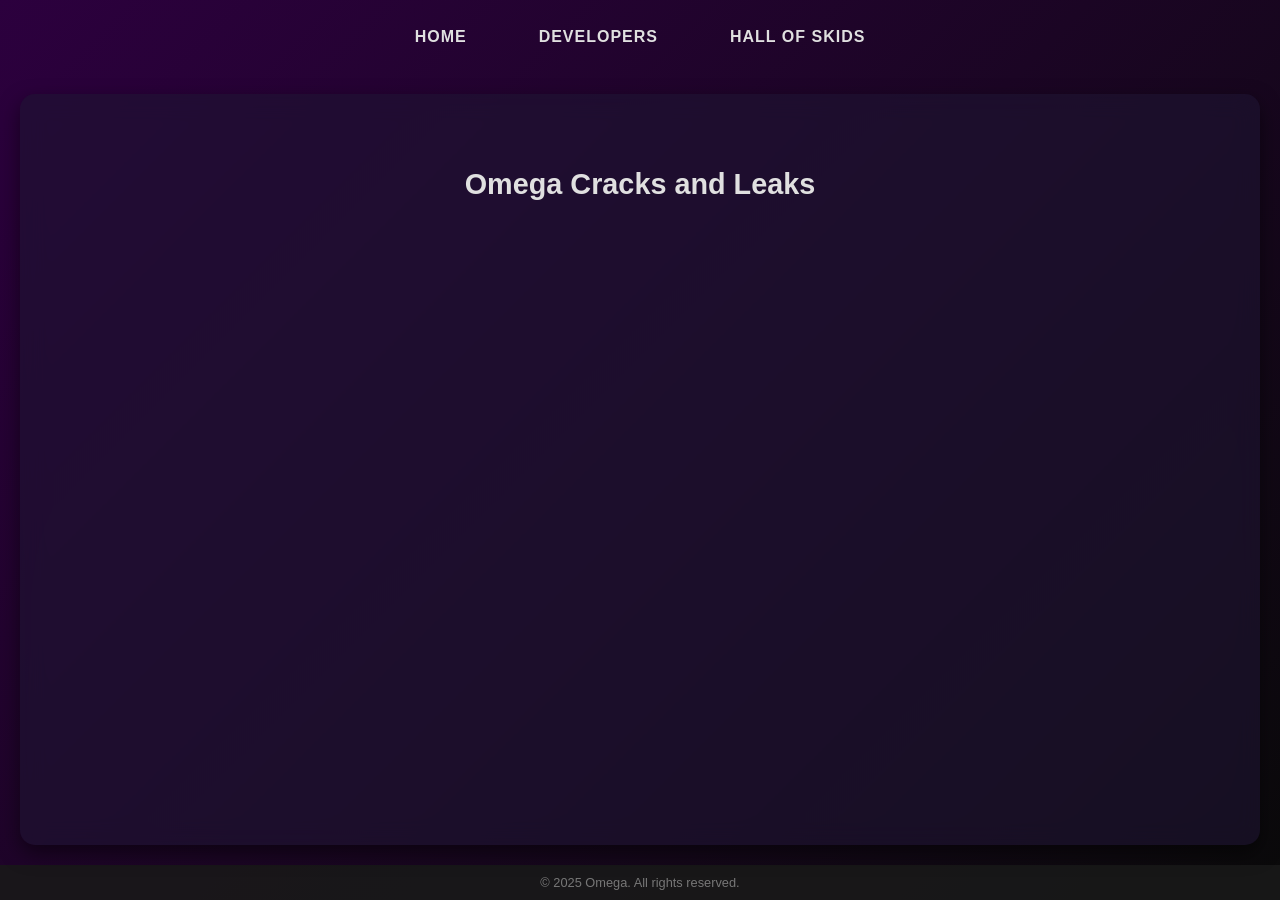
==== index.html @ a43f51a3 "update" ====
<!DOCTYPE html>
<html lang="en">
<head>
  <meta charset="UTF-8" />
  <meta name="viewport" content="width=device-width, initial-scale=1.0" />
  <meta http-equiv="X-UA-Compatible" content="IE=edge" />
  <title>OMEGA | Home</title>
  <link rel="icon" href="assets/icon.webp" type="image/webp"/>
  <link rel="stylesheet" href="styles.css" />

</head>
<body>
<main>
  <div class="header">
   <a href="index.html">Home</a>
   <a href="developers.html">Developers</a>
   <a href="hoa.html">Hall of Skids</a>
  </div>
  <section class="content">
    <h2>Omega Cracks and Leaks</h2>
  </section>
  <div class="footer">
    &copy; 2025 Omega. All rights reserved.
  </div>
</main>
  <script src="assets/script.js"></script>
</body>
</html>
---- styles.css ----
body {
  font-family: 'Segoe UI', Tahoma, Geneva, Verdana, sans-serif;
  background: linear-gradient(135deg, #2c003e, #0a0a0a);
  color: #e0e0e0;
  min-height: 100vh;
  display: flex;
  flex-direction: column;
  margin: 0;
  padding: 0;
}

main {
  flex: 1;
  display: flex;
  flex-direction: column;
}

.header {
  background: transparent;
  display: flex;
  align-items: center;
  justify-content: center;
  gap: 40px;
  padding: 20px 0;
  font-size: 1rem;
  font-weight: 600;
  letter-spacing: 1px;
  text-transform: uppercase;
}

.header a {
  color: #e0e0e0;
  text-decoration: none;
  padding: 8px 16px;
  border-radius: 30px;
  transition: background 0.3s ease, color 0.3s ease;
}

.header a:hover {
  background: #5e00a5;
  color: #ffffff;
}

.content {
  flex: 1;
  padding: 50px;
  margin: 20px;
  border-radius: 15px;
  text-align: center;
  font-size: 1.2rem;
  background: rgba(30, 20, 50, 0.6);
  backdrop-filter: blur(12px);
  box-shadow: 0 8px 20px rgba(0, 0, 0, 0.5);
}

.footer {
  background: rgba(25, 25, 25, 0.9);
  text-align: center;
  font-size: 0.8rem;
  padding: 10px 0;
  color: #777;
}

button {
  background: linear-gradient(90deg, #5e00a5, #8e2de2);
  border: none;
  color: #fff;
  padding: 15px 40px;
  border-radius: 60px;
  font-size: 1.1rem;
  font-weight: 600;
  cursor: pointer;
  transition: background 0.3s ease, transform 0.2s ease;
  box-shadow: 0 4px 12px rgba(142, 45, 226, 0.4);
}

button:hover {
  background: linear-gradient(90deg, #8e2de2, #5e00a5);
  transform: scale(1.07);
}
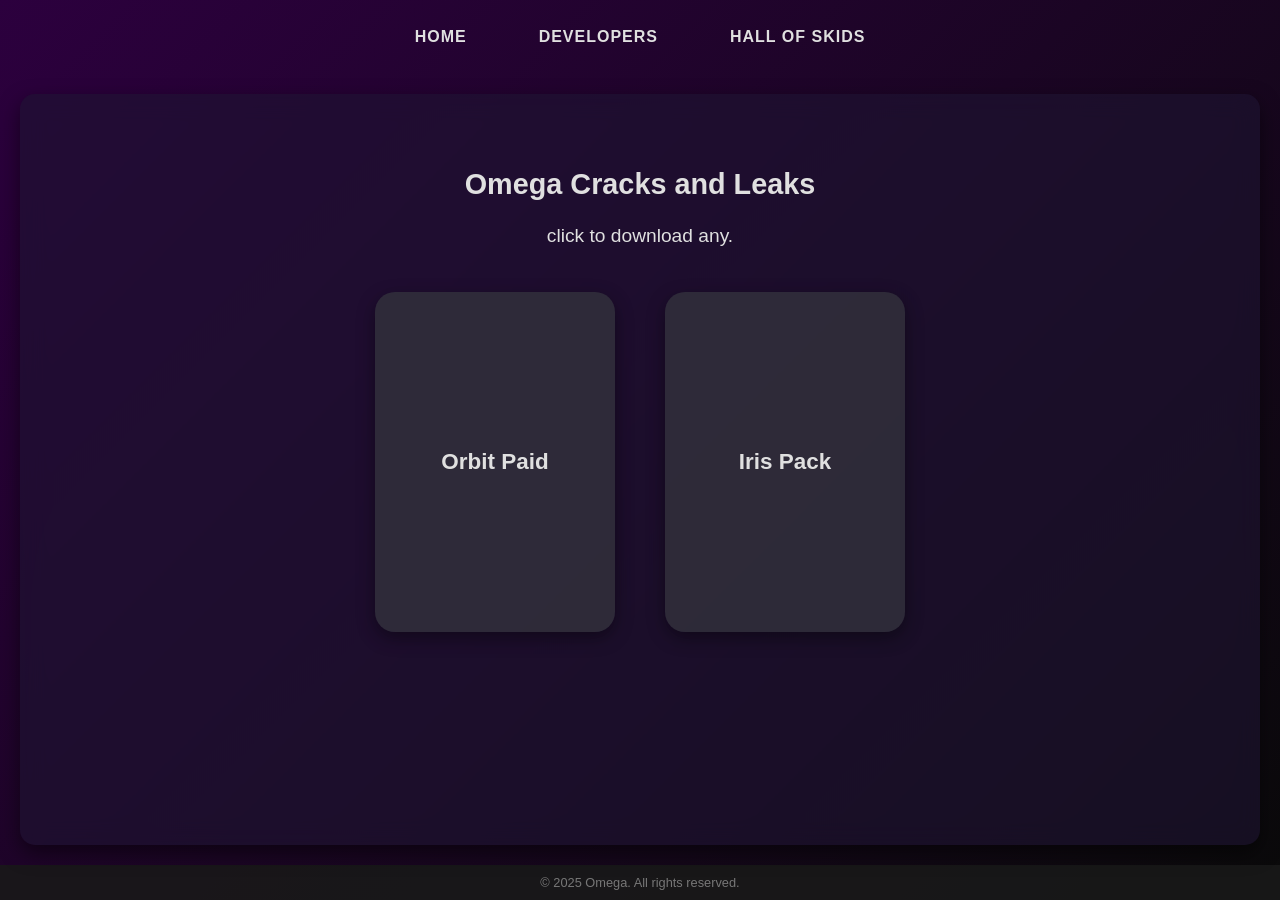
==== commit 1bb1ff5f: "Update index.html" ====
--- a/index.html
+++ b/index.html
@@ -18,6 +18,15 @@
   </div>
   <section class="content">
     <h2>Omega Cracks and Leaks</h2>
+    click to download any.
+    <div class="panel-grid">
+  <a href="https://github.com/hawadeb/orbitdll/raw/refs/heads/main/ORBIT%20PAID.dll" class="panel" download>
+    <h3>Orbit Paid</h3></h3>
+  </a>
+  <a href="https://github.com/hawadeb/IrisPack/raw/refs/heads/main/Iris%20Menu%20Fucked.rar%20(2)%20(extract.me).zip" class="panel" download>
+    <h3>Iris Pack</h3></h3>
+  </a>
+</div>
   </section>
   <div class="footer">
     &copy; 2025 Omega. All rights reserved.
--- a/styles.css
+++ b/styles.css
@@ -27,6 +27,37 @@
   letter-spacing: 1px;
   text-transform: uppercase;
 }
+.panel-grid {
+  display: flex;
+  flex-wrap: wrap;
+  justify-content: center;
+  padding: 30px;
+  gap: 20px;
+}
+
+.panel {
+  width: 200px;
+  height: 300px;
+  padding: 20px;
+  margin: 15px;
+  background: rgba(50, 50, 60, 0.8);
+  border-radius: 20px;
+  color: #e0e0e0;
+  text-align: center;
+  text-decoration: none;
+  display: flex;
+  flex-direction: column;
+  justify-content: center;
+  transition: transform 0.2s ease, background 0.3s ease;
+  box-shadow: 0 6px 18px rgba(0, 0, 0, 0.4);
+}
+
+.panel:hover {
+  background: rgba(90, 0, 140, 0.9);
+  transform: translateY(-5px);
+  color: #fff;
+}
+
 
 .header a {
   color: #e0e0e0;
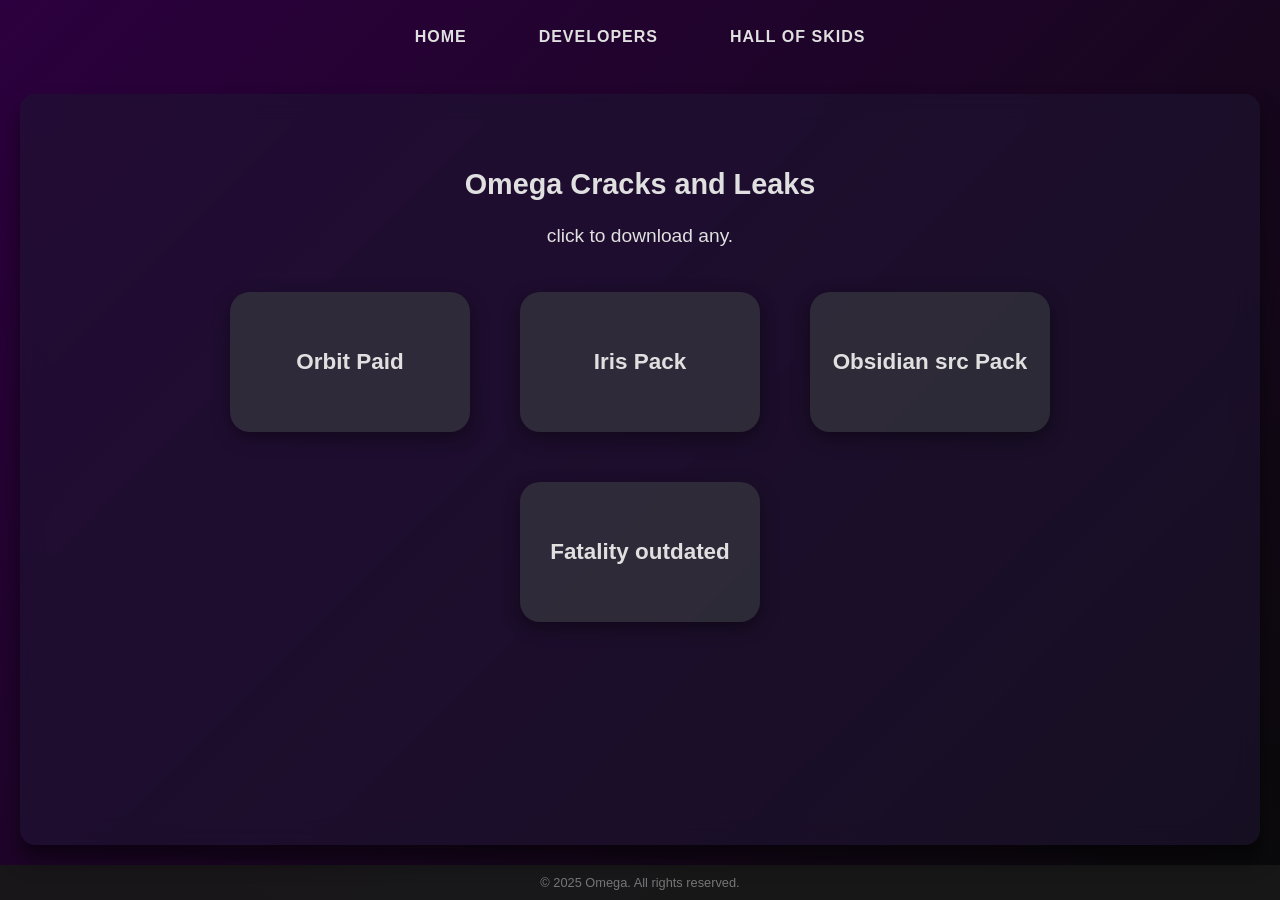
==== commit ad130fb3: "Update index.html" ====
--- a/index.html
+++ b/index.html
@@ -26,6 +26,14 @@
   <a href="https://github.com/hawadeb/IrisPack/raw/refs/heads/main/Iris%20Menu%20Fucked.rar%20(2)%20(extract.me).zip" class="panel" download>
     <h3>Iris Pack</h3></h3>
   </a>
+      <a href="https://github.com/hawadeb/omega-website/raw/refs/heads/main/assets/obsidian.lol.zip" class="panel" download>
+    <h3>Obsidian src Pack</h3></h3>
+  </a>
+
+      <a href="https://github.com/hawadeb/omega-website/raw/refs/heads/main/assets/fatality-fxzh_crack.dll" class="panel" download>
+    <h3>Fatality outdated</h3></h3>
+  </a>
+      
 </div>
   </section>
   <div class="footer">
--- a/styles.css
+++ b/styles.css
@@ -37,7 +37,7 @@
 
 .panel {
   width: 200px;
-  height: 300px;
+  height: 100px;
   padding: 20px;
   margin: 15px;
   background: rgba(50, 50, 60, 0.8);
@@ -58,6 +58,52 @@
   color: #fff;
 }
 
+.hoa-panel img {
+  align-self: center;
+  
+  border-radius: 10px;
+  width: 80%;
+  height: 100%;
+}
+
+.hoa-panel h2{
+  text-decoration: underline;
+  
+  font-size: 20px;
+  width: 100%;
+  height: 5%;
+}
+
+.hoa-panel h3{
+  font-size: 15px;
+  align-content: center;
+  width: 100%;
+  height: 20%;
+ }
+
+.hoa-panel {
+  width: 200px;
+  height: 210px;
+  padding: 20px;
+  margin: 15px;
+  background: rgba(50, 50, 60, 0.8);
+  border-radius: 20px;
+  color: #e0e0e0;
+  text-align: center;
+  text-decoration: none;
+  display: flex;
+  flex-direction: column;
+  justify-content: center;
+  transition: transform 0.2s ease, background 0.3s ease;
+  box-shadow: 0 6px 18px rgba(0, 0, 0, 0.4);
+}
+
+.hoa-panel:hover {
+  background: rgba(90, 0, 140, 0.9);
+  transform: translateY(-5px);
+  color: #fff;
+}
+
 
 .header a {
   color: #e0e0e0;
@@ -73,6 +119,7 @@
 }
 
 .content {
+  
   flex: 1;
   padding: 50px;
   margin: 20px;
@@ -81,7 +128,7 @@
   font-size: 1.2rem;
   background: rgba(30, 20, 50, 0.6);
   backdrop-filter: blur(12px);
-  box-shadow: 0 8px 20px rgba(0, 0, 0, 0.5);
+  box-shadow: 0 15px 20px rgba(0, 0, 0, 0.5);
 }
 
 .footer {
@@ -109,3 +156,51 @@
   background: linear-gradient(90deg, #8e2de2, #5e00a5);
   transform: scale(1.07);
 }
+
+.dev-panel img {
+  box-shadow: 0 4px 12px rgba(142, 45, 226, 0.4);
+  
+  align-self: center; 
+
+  border-radius: 100%;
+  width: 60%;
+  height: 100%;
+}
+
+.dev-panel h2{
+  text-decoration: underline;
+
+  font-size: 20px;
+  width: 100%;
+  height: 5%;
+}
+
+.dev-panel h3{
+  font-size: 15px;
+  align-content: center;
+  width: 100%;
+  height: 20%;
+}
+
+.dev-panel {
+  width: 200px;
+  height: 220px;
+  padding: 20px;
+  margin: 15px;
+  background: rgba(50, 50, 60, 0.8);
+  border-radius: 20px;
+  color: #e0e0e0;
+  text-align: center;
+  text-decoration: none;
+  display: flex;
+  flex-direction: column;
+  justify-content: center;
+  transition: transform 0.2s ease, background 0.3s ease;
+  box-shadow: 0 6px 18px rgba(0, 0, 0, 0.4);
+}
+
+.dev-panel:hover {
+  background: rgba(90, 0, 140, 0.9);
+  transform: translateY(-5px);
+  color: #fff;
+}
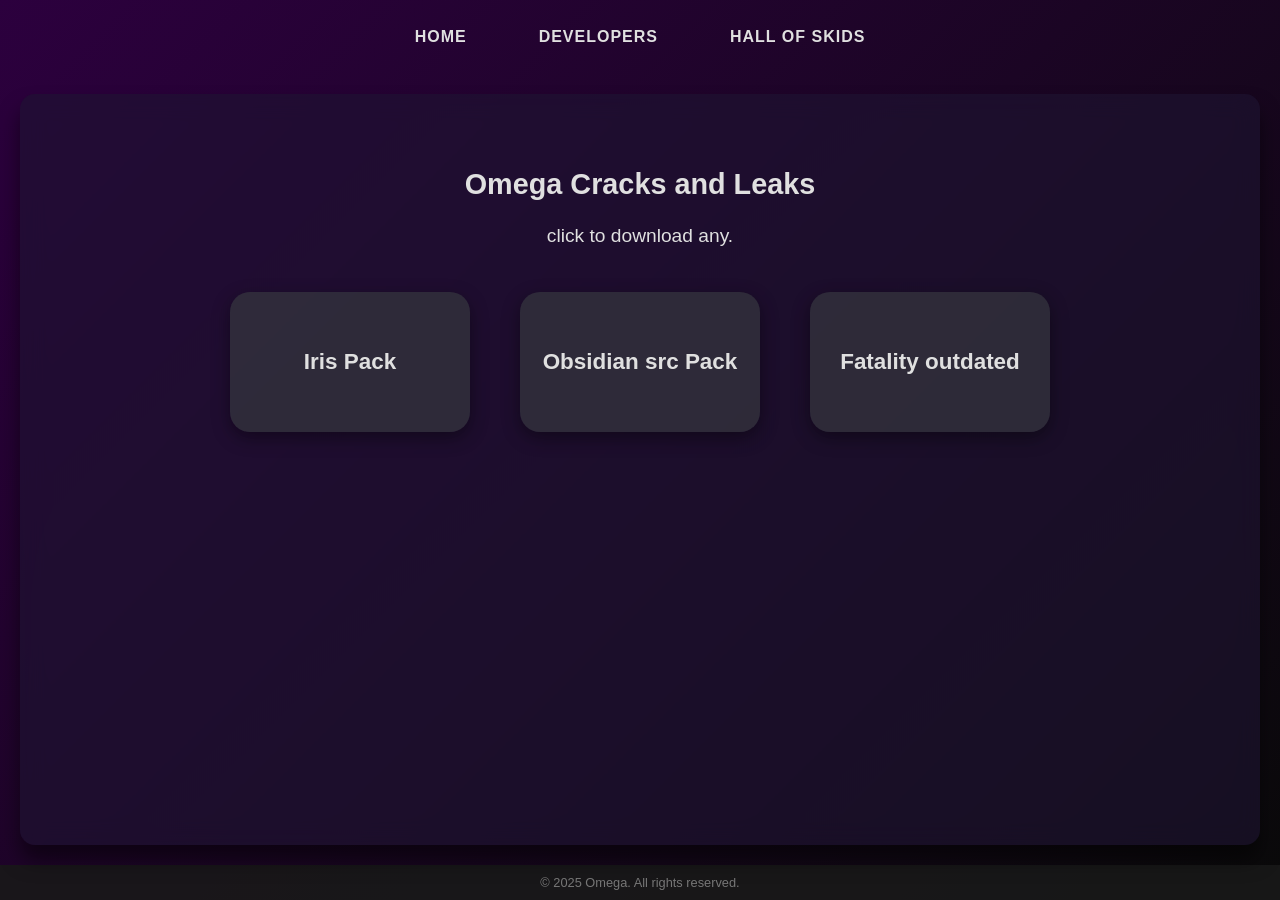
==== commit 121066f2: "Update index.html" ====
--- a/index.html
+++ b/index.html
@@ -20,9 +20,7 @@
     <h2>Omega Cracks and Leaks</h2>
     click to download any.
     <div class="panel-grid">
-  <a href="https://github.com/hawadeb/orbitdll/raw/refs/heads/main/ORBIT%20PAID.dll" class="panel" download>
-    <h3>Orbit Paid</h3></h3>
-  </a>
+
   <a href="https://github.com/hawadeb/IrisPack/raw/refs/heads/main/Iris%20Menu%20Fucked.rar%20(2)%20(extract.me).zip" class="panel" download>
     <h3>Iris Pack</h3></h3>
   </a>
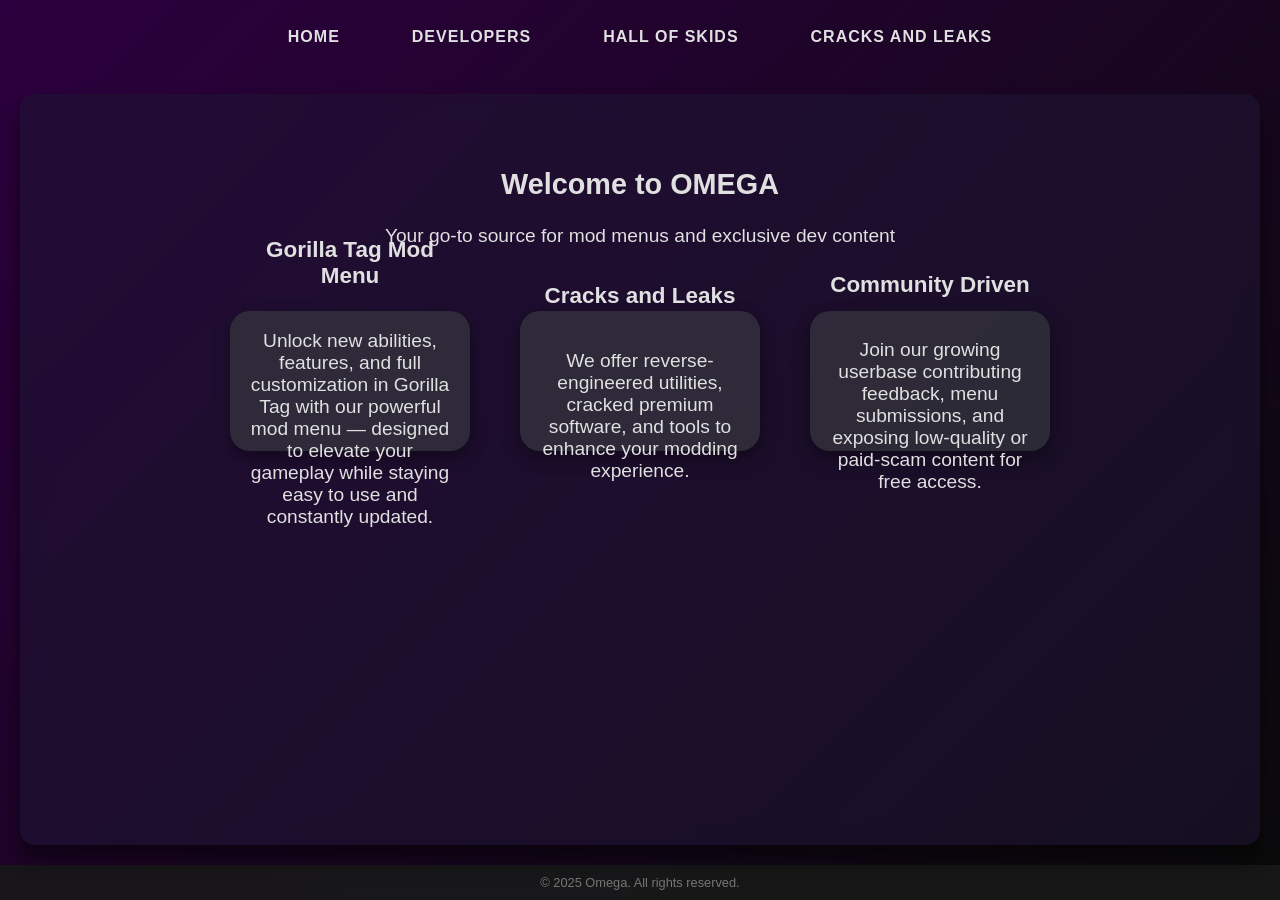
==== commit ccb9180d: "Update index.html gpt generated info here to sound smart and sophisticated and professional" ====
--- a/index.html
+++ b/index.html
@@ -4,41 +4,54 @@
   <meta charset="UTF-8" />
   <meta name="viewport" content="width=device-width, initial-scale=1.0" />
   <meta http-equiv="X-UA-Compatible" content="IE=edge" />
+  <meta property="og:title" content="OMEGA" />
+  <meta property="og:description" content="OMEGA – Your go-to place to discover your favorite menus, completely FREE!" />
+  <meta property="og:image" content="https://cdn.discordapp.com/attachments/1355289367161077792/1361122915650764940/6db07cef-10c6-42d0-ba64-9406eda08eed.gif" />
+  <meta property="og:image:width" content="1200" />
+  <meta property="og:image:height" content="630" />
+  <meta property="og:url" content="https://omega-top.top" />
+  <meta property="og:type" content="website" />
   <title>OMEGA | Home</title>
-  <link rel="icon" href="assets/icon.webp" type="image/webp"/>
+  <link rel="icon" href="assets/images/icon.webp" type="image/webp" />
   <link rel="stylesheet" href="styles.css" />
+</head>
 
-</head>
 <body>
-<main>
-  <div class="header">
-   <a href="index.html">Home</a>
-   <a href="developers.html">Developers</a>
-   <a href="hoa.html">Hall of Skids</a>
-  </div>
-  <section class="content">
-    <h2>Omega Cracks and Leaks</h2>
-    click to download any.
-    <div class="panel-grid">
+  <main>
+    <div class="header">
+      <a href="index.html">Home</a>
+      <a href="sub-domains/developers.html">Developers</a>
+      <a href="sub-domains/hoa.html">Hall of Skids</a>
+      <a href="sub-domains/Cracks.html">Cracks and Leaks</a>
+    </div>
 
-  <a href="https://github.com/hawadeb/IrisPack/raw/refs/heads/main/Iris%20Menu%20Fucked.rar%20(2)%20(extract.me).zip" class="panel" download>
-    <h3>Iris Pack</h3></h3>
-  </a>
-      <a href="https://github.com/hawadeb/omega-website/raw/refs/heads/main/assets/obsidian.lol.zip" class="panel" download>
-    <h3>Obsidian src Pack</h3></h3>
-  </a>
+    <section class="content">
+      <h2>Welcome to OMEGA</h2>
+      <p>Your go-to source for mod menus and exclusive dev content</p>
 
-      <a href="https://github.com/hawadeb/omega-website/raw/refs/heads/main/assets/fatality-fxzh_crack.dll" class="panel" download>
-    <h3>Fatality outdated</h3></h3>
-  </a>
-      
-</div>
-  </section>
-  <div class="footer">
-    &copy; 2025 Omega. All rights reserved.
-  </div>
-</main>
+      <div class="panel-grid">
+        <div class="panel">
+          <h3>Gorilla Tag Mod Menu</h3>
+          <p>Unlock new abilities, features, and full customization in Gorilla Tag with our powerful mod menu — designed to elevate your gameplay while staying easy to use and constantly updated.</p>
+        </div>
+
+        <div class="panel">
+          <h3>Cracks and Leaks</h3>
+          <p>We offer reverse-engineered utilities, cracked premium software, and tools to enhance your modding experience.</p>
+        </div>
+
+        <div class="panel">
+          <h3>Community Driven</h3>
+          <p>Join our growing userbase contributing feedback, menu submissions, and exposing low-quality or paid-scam content for free access.</p>
+        </div>
+      </div>
+    </section>
+
+    <div class="footer">
+      &copy; 2025 Omega. All rights reserved.
+    </div>
+  </main>
+
   <script src="assets/script.js"></script>
 </body>
 </html>
-
--- a/styles.css
+++ b/styles.css
@@ -83,7 +83,7 @@
 
 .hoa-panel {
   width: 200px;
-  height: 210px;
+  height: 275px;
   padding: 20px;
   margin: 15px;
   background: rgba(50, 50, 60, 0.8);
